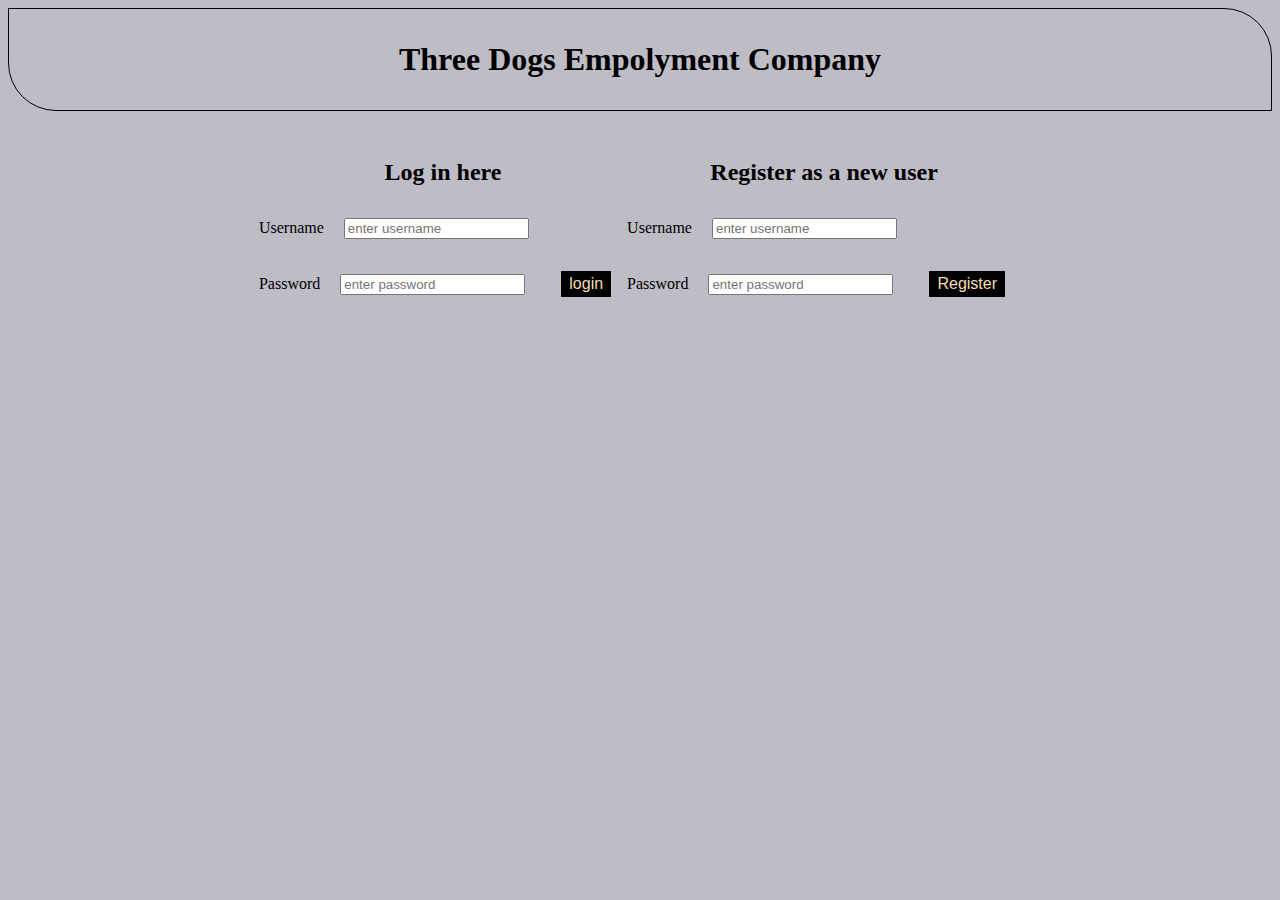
==== src/main/webapp/index.html @ 5157a45c "amended index.html, set up empolyee home page, rworked css" ====
<!DOCTYPE html>
<html lang="en">
<head>
    <meta charset="UTF-8">
    <meta http-equiv="X-UA-Compatible" content="IE=edge">
    <meta name="viewport" content="width=device-width, initial-scale=1.0">
    <title>Three Dogs</title>
    <link rel="stylesheet" href="css/styles.css">
</head>
<body>
    <header>
        <a href="index.html">
        <p>Three Dogs Empolyment Company</p>
        </a>
    </header>
    <main>
        <div class="container">
            <h1>Log in here</h1>
            <form method="post" action = "login">
                <label>Username</label>
                <input type="text" name="username" placeholder="enter username">
                <br>
                <label>Password</label>
                <input type="password" name="password" placeholder="enter password">
                <input type="submit" value="login">
            </form>
        </div>
        <div class="container">
            <h1>Register as a new user</h1>
            <form method="post" action = "register">
                <label>Username</label>
                <input type="text" name="username" placeholder="enter username">
                <br>
                <label>Password</label>
                <input type="password" name="password" placeholder="enter password">
                <input type="submit" value="Register">
            </form>
        </div>
    </main>
</body>
</html>
---- src/main/webapp/css/styles.css ----
body{
    background-color: #bebcc4;

}
header{
    border: solid black .05rem;
    border-radius: 0 3rem 0 3rem;
    font-weight: 700;
    display: flex;
    align-items: center;
    flex-direction: column;
    margin: 0 auto;
    padding: 0;
}
a, a:hover, a:focus, a:active {
    text-decoration: none;
    color: inherit;
}
header p {
    font-size: 2rem;
    text-decoration: none;
}
.container{
    display: flex;
    align-items: center;
    flex-direction: column;
    margin:2rem 0 2rem 0  ;
}
h1{
    font-size: 1.5rem;
}

input{
    margin: 1rem;
}
input[type=submit]{
    color: wheat;
    font-size: 1rem;
    padding: .25rem .5rem;
    background-color: black;
    border: none;
}
main{
    display: flex;
    flex-direction: row;
    flex-wrap: wrap;
    
    justify-content: center;

}
.area{
    width: 48%;
    
    gap: 1rem;
}
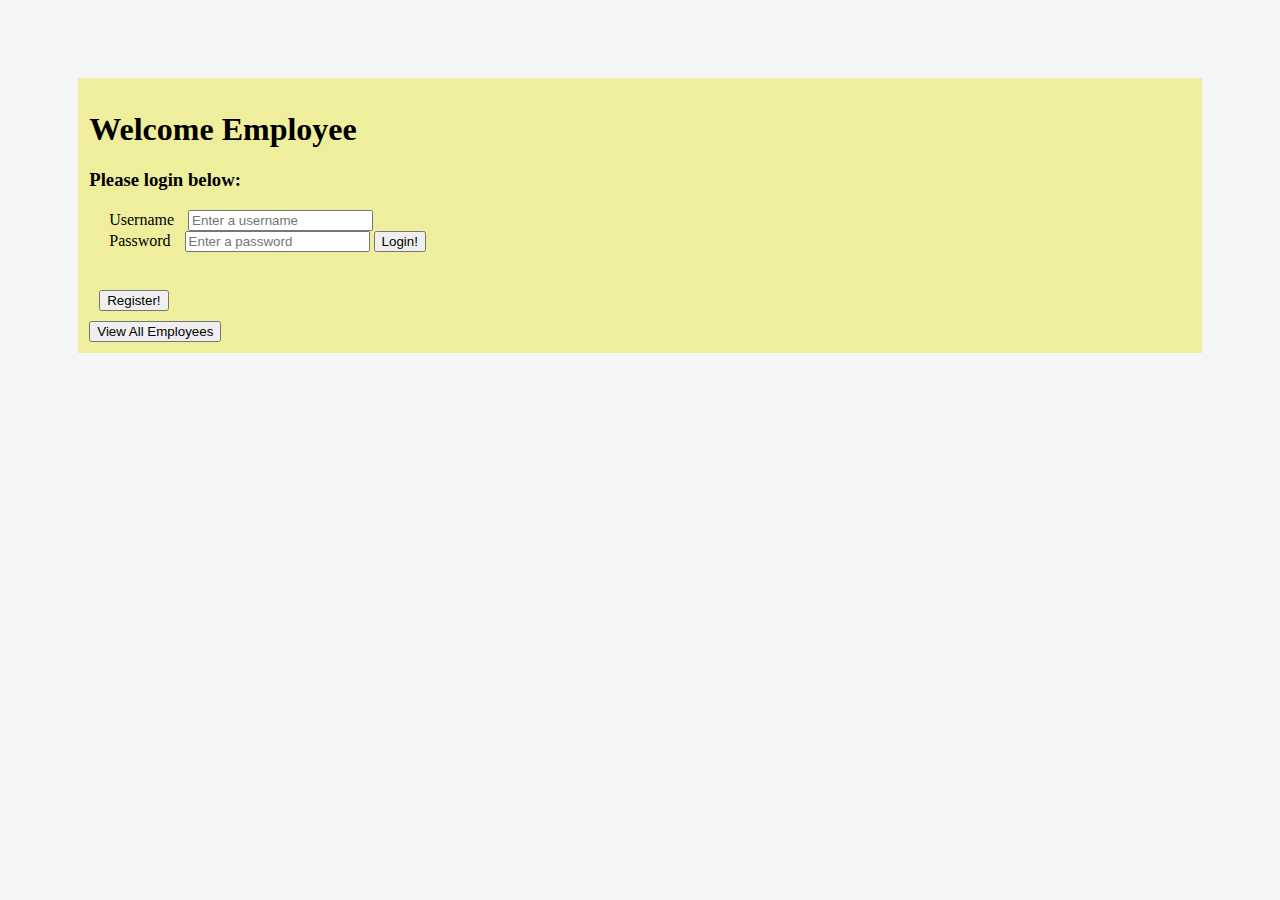
==== commit ce63d6a0: "Merge pull request #13 from ThreeDogsRev/saber" ====
--- a/src/main/webapp/index.html
+++ b/src/main/webapp/index.html
@@ -1,41 +1,97 @@
 <!DOCTYPE html>
-<html lang="en">
-<head>
-    <meta charset="UTF-8">
-    <meta http-equiv="X-UA-Compatible" content="IE=edge">
-    <meta name="viewport" content="width=device-width, initial-scale=1.0">
-    <title>Three Dogs</title>
-    <link rel="stylesheet" href="css/styles.css">
-</head>
-<body>
-    <header>
-        <a href="index.html">
-        <p>Three Dogs Empolyment Company</p>
-        </a>
-    </header>
-    <main>
-        <div class="container">
-            <h1>Log in here</h1>
-            <form method="post" action = "login">
-                <label>Username</label>
-                <input type="text" name="username" placeholder="enter username">
-                <br>
-                <label>Password</label>
-                <input type="password" name="password" placeholder="enter password">
-                <input type="submit" value="login">
+<html>
+  <head>
+    <meta charset="ISO-8859-1" />
+    <title>Employee Servlet App</title>
+
+    <!-- Bootstrap CDN link-->
+    <link
+      href="https://cdn.jsdelivr.net/npm/bootstrap@5.2.0-beta1/dist/css/bootstrap.min.css"
+      rel="stylesheet"
+      integrity="sha384-0evHe/X+R7YkIZDRvuzKMRqM+OrBnVFBL6DOitfPri4tjfHxaWutUpFmBp4vmVor"
+      crossorigin="anonymous"
+    />
+
+    <!-- defer will let the html load FIRST before linking the script -->
+    <!-- <script src="emp-table-script.js" defer></script> -->
+
+    <style>
+      body {
+        background-color: whitesmoke;
+        padding: 70px;
+      }
+
+      .card {
+        background-color: rgba(237, 237, 151, 0.944);
+        padding: 1%;
+      }
+
+      form,
+      label {
+        margin: 10px;
+      }
+    </style>
+  </head>
+
+  <body>
+    <div class="container">
+      <div class="card">
+        <div class="shadow-lg">
+          <div class="card-header text-center">
+            <h1>Welcome Employee</h1>
+            <h3>Please login below:</h3>
+          </div>
+
+          <div class="card-body text-center">
+            <!--  POST requests obfuscate (hide) the parameters and dont' show it in the URL -->
+            <form method="POST" action="login">
+              <!-- http://localhost:8080/employee-servlet-app/login -->
+
+              <label>Username</label>
+              <input
+                type="text"
+                name="username"
+                placeholder="Enter a username"
+              />
+              <br />
+
+              <label>Password</label>
+              <input
+                type="password"
+                name="password"
+                placeholder="Enter a password"
+              />
+
+              <input type="submit" value="Login!" />
             </form>
+
+            <br />
+
+            <!--Whenever I want a button to submit sometype of HTTP request it has to be in a FORM -->
+            <form method="GET" action="registration.html">
+              <input type="submit" value="Register!" />
+            </form>
+
+            <!-- Later we'll put a form below which sends a GET request to view all the employees -->
+            <button id="all-emps">View All Employees</button>
+            <!-- ctrl + shift + v to preview-->
+
+            <table class="table table-striped"></table>
+          </div>
         </div>
-        <div class="container">
-            <h1>Register as a new user</h1>
-            <form method="post" action = "register">
-                <label>Username</label>
-                <input type="text" name="username" placeholder="enter username">
-                <br>
-                <label>Password</label>
-                <input type="password" name="password" placeholder="enter password">
-                <input type="submit" value="Register">
-            </form>
-        </div>
-    </main>
-</body>
-</html>+      </div>
+    </div>
+
+    <script src="emp-table-script.js" type="text/javascript"></script>
+    <script
+      src="https://cdn.jsdelivr.net/npm/@popperjs/core@2.11.5/dist/umd/popper.min.js"
+      integrity="sha384-Xe+8cL9oJa6tN/veChSP7q+mnSPaj5Bcu9mPX5F5xIGE0DVittaqT5lorf0EI7Vk"
+      crossorigin="anonymous"
+    ></script>
+    <script
+      src="https://cdn.jsdelivr.net/npm/bootstrap@5.2.0-beta1/dist/js/bootstrap.min.js"
+      integrity="sha384-kjU+l4N0Yf4ZOJErLsIcvOU2qSb74wXpOhqTvwVx3OElZRweTnQ6d31fXEoRD1Jy"
+      crossorigin="anonymous"
+    ></script>
+  </body>
+</html>
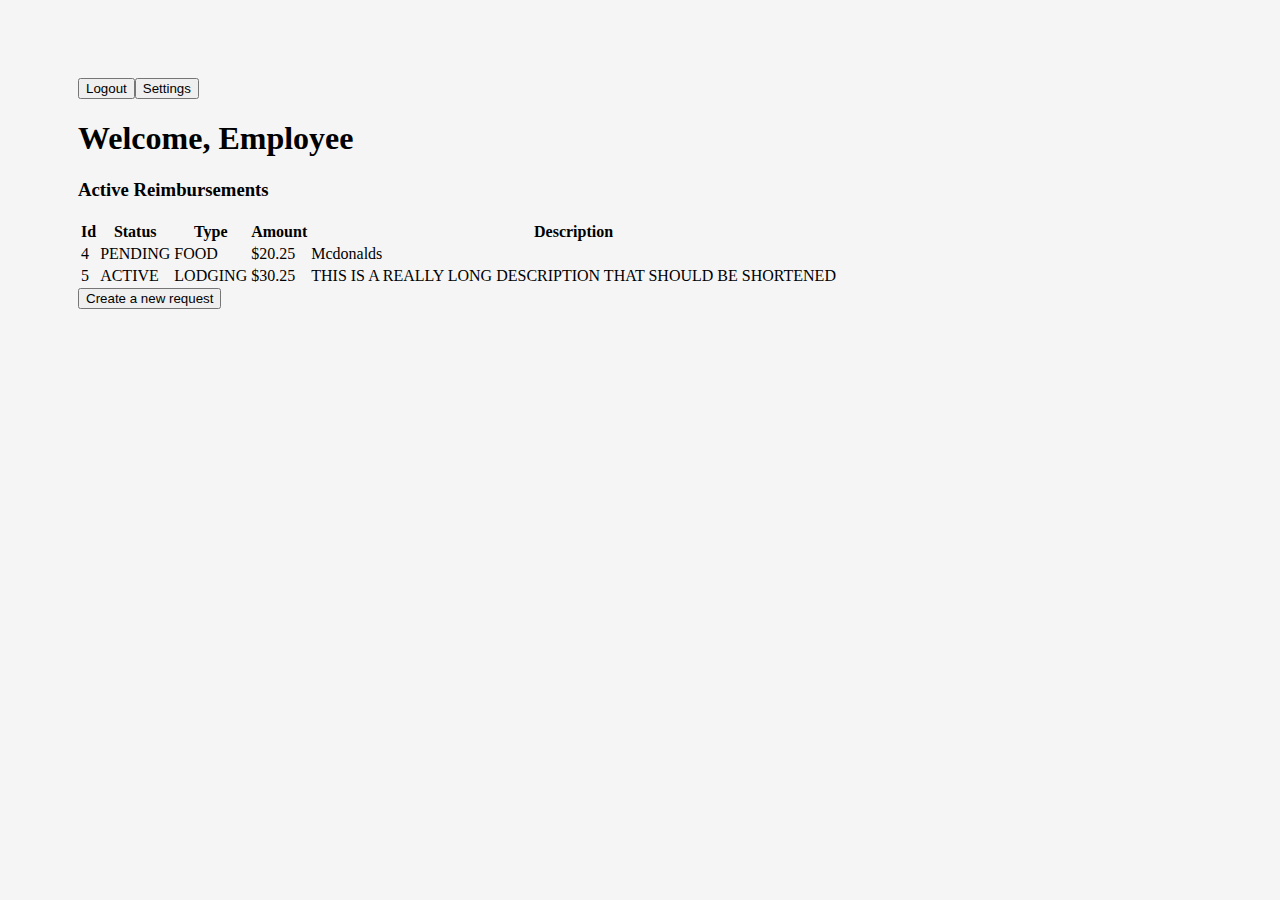
==== commit 8e8069c7: "added settings form" ====
--- a/src/main/webapp/index.html
+++ b/src/main/webapp/index.html
@@ -11,87 +11,109 @@
       integrity="sha384-0evHe/X+R7YkIZDRvuzKMRqM+OrBnVFBL6DOitfPri4tjfHxaWutUpFmBp4vmVor"
       crossorigin="anonymous"
     />
-
-    <!-- defer will let the html load FIRST before linking the script -->
-    <!-- <script src="emp-table-script.js" defer></script> -->
-
-    <style>
-      body {
-        background-color: whitesmoke;
-        padding: 70px;
-      }
-
-      .card {
-        background-color: rgba(237, 237, 151, 0.944);
-        padding: 1%;
-      }
-
-      form,
-      label {
-        margin: 10px;
-      }
-    </style>
+    <link href="css/styles.css" rel="stylesheet" />
+    <script src="js/login.js" defer></script>
+    <script src="js/empHomeJS.js" defer></script>
+    <script src="js/reimbursementHandler.js" defer></script>
+    <script src="js/userHandler.js" defer></script>
+    <script
+      src="https://cdn.jsdelivr.net/npm/bootstrap@5.2.0-beta1/dist/js/bootstrap.bundle.min.js"
+      integrity="sha384-pprn3073KE6tl6bjs2QrFaJGz5/SUsLqktiwsUTF55Jfv3qYSDhgCecCxMW52nD2"
+      crossorigin="anonymous"
+    ></script>
   </head>
 
   <body>
-    <div class="container">
-      <div class="card">
-        <div class="shadow-lg">
-          <div class="card-header text-center">
-            <h1>Welcome Employee</h1>
-            <h3>Please login below:</h3>
-          </div>
+    <div id="app" class="container">
+      <div id="modal-backdrop" class="">
+        <p>Loading . . .</p>
+      </div>
 
-          <div class="card-body text-center">
-            <!--  POST requests obfuscate (hide) the parameters and dont' show it in the URL -->
-            <form method="POST" action="login">
-              <!-- http://localhost:8080/employee-servlet-app/login -->
+      <div id="login-form">
+        <div class="card">
+          <div class="shadow-lg">
+            <div class="card-header text-center">
+              <h1>Welcome Employee</h1>
+              <h3>Please login below:</h3>
+            </div>
 
-              <label>Username</label>
-              <input
-                type="text"
-                name="username"
-                placeholder="Enter a username"
-              />
+            <div class="card-body text-center">
+              <!--  POST requests obfuscate (hide) the parameters and dont' show it in the URL -->
+              <form method="POST" action="login">
+                <!-- http://localhost:8080/employee-servlet-app/login -->
+
+                <label>Username</label>
+                <input
+                  type="text"
+                  name="username"
+                  placeholder="Enter a username"
+                />
+                <br />
+
+                <label>Password</label>
+                <input
+                  type="password"
+                  name="password"
+                  placeholder="Enter a password"
+                />
+
+                <input type="submit" value="Login!" />
+              </form>
+
               <br />
 
-              <label>Password</label>
-              <input
-                type="password"
-                name="password"
-                placeholder="Enter a password"
-              />
+              <!--Whenever I want a button to submit sometype of HTTP request it has to be in a FORM -->
+              <form method="GET" action="registration.html">
+                <input type="submit" value="Register!" />
+              </form>
 
-              <input type="submit" value="Login!" />
-            </form>
+              <!-- Later we'll put a form below which sends a GET request to view all the employees -->
+              <button id="all-emps">View All Employees</button>
+              <!-- ctrl + shift + v to preview-->
 
-            <br />
-
-            <!--Whenever I want a button to submit sometype of HTTP request it has to be in a FORM -->
-            <form method="GET" action="registration.html">
-              <input type="submit" value="Register!" />
-            </form>
-
-            <!-- Later we'll put a form below which sends a GET request to view all the employees -->
-            <button id="all-emps">View All Employees</button>
-            <!-- ctrl + shift + v to preview-->
-
-            <table class="table table-striped"></table>
+              <table class="table table-striped"></table>
+            </div>
           </div>
         </div>
       </div>
+
+      <div id="dashboard active">
+        <header style="display: flex">
+        <button id="logout-button">Logout</button>
+        <button id="user-settings-button">Settings</button>
+        </header>
+        <h1 id="welcome-message">Welcome Employee</h1>
+
+        <div class="container">
+          <div class="card-header">
+            <h3>Active Reimbursements</h3>
+            <table
+              id="reimbursements-table"
+              class="table table-bordered"
+            ></table>
+          </div>
+          <div class="card-body" id="new-reimbursement-button">
+            <button id="new-reimbursement-modal-open">
+              Create a new request
+            </button>
+          </div>
+        </div>
+      </div>
+
+      <div id="new-reimbursement-modal" class="modal">
+        <button id="new-reimbursement-modal-close" class="close">X</button>
+        <h1 class="title">Submit a new Reimbursement</h1>
+        <div id="reimbursement-form" class="content"></div>
+      </div>
+
+      <div id="user-settings-modal" class="modal">
+        <div class="content">
+          <button id="user-settings-modal-close" class="close">X</button>
+          <h1 class="text-center">Employee Information</h1>
+          <div id="user-settings-form-container"></div>
+        </div>
+      </div>
+
     </div>
-
-    <script src="emp-table-script.js" type="text/javascript"></script>
-    <script
-      src="https://cdn.jsdelivr.net/npm/@popperjs/core@2.11.5/dist/umd/popper.min.js"
-      integrity="sha384-Xe+8cL9oJa6tN/veChSP7q+mnSPaj5Bcu9mPX5F5xIGE0DVittaqT5lorf0EI7Vk"
-      crossorigin="anonymous"
-    ></script>
-    <script
-      src="https://cdn.jsdelivr.net/npm/bootstrap@5.2.0-beta1/dist/js/bootstrap.min.js"
-      integrity="sha384-kjU+l4N0Yf4ZOJErLsIcvOU2qSb74wXpOhqTvwVx3OElZRweTnQ6d31fXEoRD1Jy"
-      crossorigin="anonymous"
-    ></script>
   </body>
 </html>
--- a/src/main/webapp/css/styles.css
+++ b/src/main/webapp/css/styles.css
@@ -0,0 +1,115 @@
+body {
+  background-color: whitesmoke;
+  padding: 70px;
+}
+
+.card {
+  background-color: rgba(237, 237, 151, 0.944);
+  padding: 1%;
+}
+
+form,
+label {
+  margin: 10px;
+}
+
+form {
+  margin: 20px auto;
+  width: 420px;
+}
+.form-row {
+  padding: 5px 10px;
+}
+label {
+  display: block;
+  margin: 3px 0;
+}
+.form-row input {
+  padding: 3px 1px;
+  width: 100%;
+}
+input.currency {
+  text-align: right;
+  padding-right: 15px;
+}
+.input-group .form-control {
+  float: none;
+}
+.input-group .input-buttons {
+  position: relative;
+  z-index: 3;
+}
+
+#modal-backdrop {
+  display: none;
+  position: fixed;
+  top: 0;
+  left: 0;
+  width: 100%;
+  height: 100vh;
+  background-color: rgba(0, 0, 0, 0.75);
+  z-index: 10;
+  pointer-events: none;
+}
+
+#modal-backdrop.active{
+  display: block;
+  pointer-events: all;
+}
+
+#login-form {
+  display: none;
+}
+
+#login-form.active {
+  display: block;
+}
+
+#dashboard {
+  display: none;
+}
+
+#dashboard.active {
+  display: block;
+}
+
+.modal {
+  position: absolute;
+  z-index: 100;
+  background: white;
+  border-radius: 10px;
+  width: 80%;
+  height: 60%;
+  top: 10vh;
+  left: 10%;
+  box-shadow: 0 2px 8px rgba(0, 0, 0, 0.26);
+  display: none;
+}
+
+.modal.active {
+  display: block;
+  animation: fade-slide-in 0.3s ease-out forwards;
+}
+
+.modal .content{
+  padding: 10px;
+}
+
+.modal .close {
+  position: absolute;
+  top: 10px;
+  right: 10px;
+  height: 2rem;
+  width: 2rem;
+  border-radius: 10px;
+}
+
+.modal .title{
+  margin: 0;
+  padding: 1rem;
+  border-bottom: 1px solid #00329e;
+  background: #8f8f8f;
+  color: white;
+  border-radius: 10px 10px 0 0;
+  text-align: center;
+}
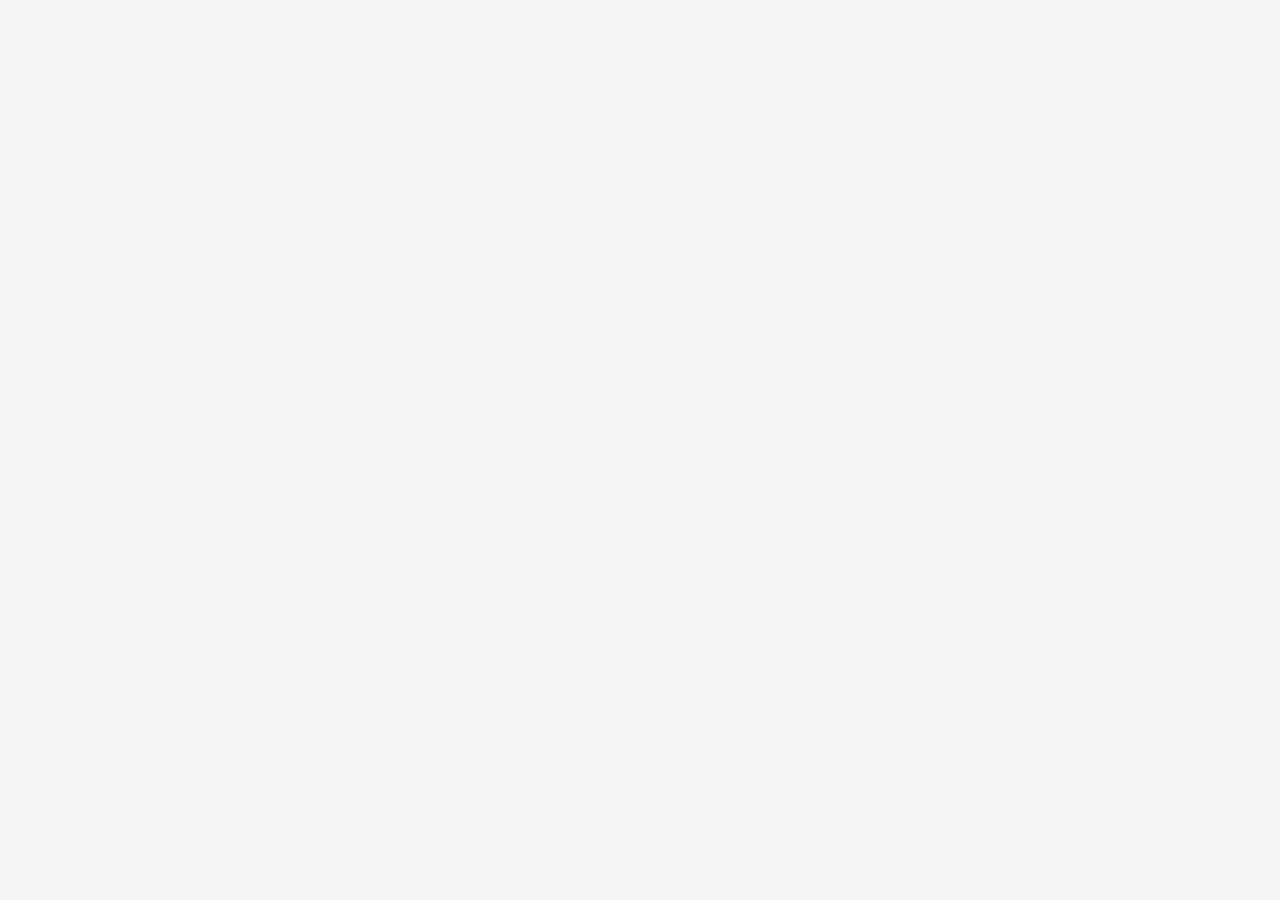
==== commit 2e873678: "Merge pull request #21 from ThreeDogsRev/new-home-page" ====
--- a/src/main/webapp/index.html
+++ b/src/main/webapp/index.html
@@ -77,7 +77,7 @@
         </div>
       </div>
 
-      <div id="dashboard active">
+      <div id="dashboard" class="">
         <header style="display: flex">
         <button id="logout-button">Logout</button>
         <button id="user-settings-button">Settings</button>
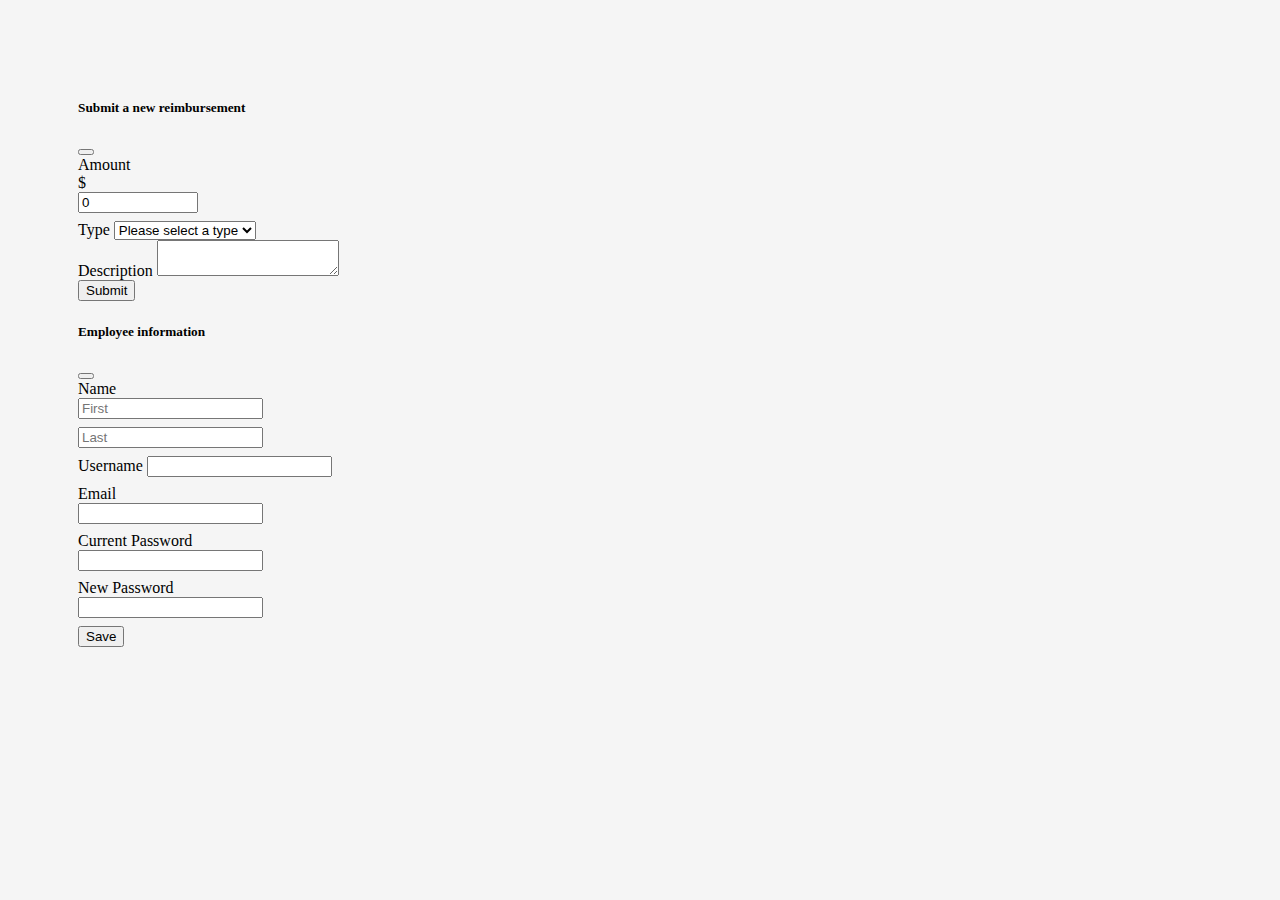
==== commit 1a4a8449: "Improve admin dashboard layout" ====
--- a/src/main/webapp/index.html
+++ b/src/main/webapp/index.html
@@ -1,119 +1,167 @@
 <!DOCTYPE html>
 <html>
-  <head>
-    <meta charset="ISO-8859-1" />
-    <title>Employee Servlet App</title>
 
-    <!-- Bootstrap CDN link-->
-    <link
-      href="https://cdn.jsdelivr.net/npm/bootstrap@5.2.0-beta1/dist/css/bootstrap.min.css"
-      rel="stylesheet"
-      integrity="sha384-0evHe/X+R7YkIZDRvuzKMRqM+OrBnVFBL6DOitfPri4tjfHxaWutUpFmBp4vmVor"
-      crossorigin="anonymous"
-    />
-    <link href="css/styles.css" rel="stylesheet" />
-    <script src="js/login.js" defer></script>
-    <script src="js/empHomeJS.js" defer></script>
-    <script src="js/reimbursementHandler.js" defer></script>
-    <script src="js/userHandler.js" defer></script>
-    <script
-      src="https://cdn.jsdelivr.net/npm/bootstrap@5.2.0-beta1/dist/js/bootstrap.bundle.min.js"
-      integrity="sha384-pprn3073KE6tl6bjs2QrFaJGz5/SUsLqktiwsUTF55Jfv3qYSDhgCecCxMW52nD2"
-      crossorigin="anonymous"
-    ></script>
-  </head>
+<head>
+  <meta charset="UTF-8" />
+  <title>ThreeDogs Employee Reimbursement System</title>
 
-  <body>
-    <div id="app" class="container">
-      <div id="modal-backdrop" class="">
-        <p>Loading . . .</p>
+  <!-- Bootstrap CDN link-->
+  <link href="https://cdn.jsdelivr.net/npm/bootstrap@5.2.0-beta1/dist/css/bootstrap.min.css" rel="stylesheet" integrity="sha384-0evHe/X+R7YkIZDRvuzKMRqM+OrBnVFBL6DOitfPri4tjfHxaWutUpFmBp4vmVor" crossorigin="anonymous" />
+  <link href="css/styles.css" rel="stylesheet" />
+  <script src="js/login.js" defer></script>
+  <script src="js/reimbursementHandler.js" defer></script>
+  <script src="js/userHandler.js" defer></script>
+  <script src="https://cdn.jsdelivr.net/npm/bootstrap@5.2.0-beta1/dist/js/bootstrap.bundle.min.js" integrity="sha384-pprn3073KE6tl6bjs2QrFaJGz5/SUsLqktiwsUTF55Jfv3qYSDhgCecCxMW52nD2" crossorigin="anonymous"></script>
+</head>
+
+<body>
+  <div id="app" class="container">
+
+    <div id="login-form">
+      <div class="card shadow-lg">
+
+        <div class="card-header text-center">
+          <h1>Welcome Employee</h1>
+          <h3>Please login below:</h3>
+        </div>
+
+        <div class="card-body text-center">
+          <form method="POST" action="login" class="col-sm-9 col-md-6 col-lg-5 col-xl-4 me-auto ms-auto">
+            <label for="username" class="visually-hidden">Username</label>
+            <input type="text" name="username" placeholder="Username" class="form-control mb-3" required>
+
+            <label for="password" class="visually-hidden">Password</label>
+            <input type="password" name="password" placeholder="Password" class="form-control mb-3" required>
+
+            <input type="submit" value="Log in" class="btn btn-primary">
+          </form>
+
+          <a href="registration.html" class="btn btn-outline-primary mt-2">Register</a>
+        </div>
       </div>
+    </div>
 
-      <div id="login-form">
-        <div class="card">
-          <div class="shadow-lg">
-            <div class="card-header text-center">
-              <h1>Welcome Employee</h1>
-              <h3>Please login below:</h3>
+    <div id="dashboard">
+      <header class="navbar">
+        <h1 class="navbar-brand">ThreeDogs Employment Co.</h1>
+        <div id="user-actions" class="d-flex">
+          <button id="user-settings-button" class="btn btn-outline-secondary me-2">Settings</button>
+          <button id="logout-button" class="btn btn-outline-danger">Logout</button>
+        </div>
+      </header>
+      <h1 id="welcome-message" class="text-center my-3">Welcome Employee</h1>
+
+      <div id="reimbursements-container" class="card shadow-lg mb-3">
+        <div class="card-header">
+          <h3>Your reimbursements</h3>
+        </div>
+        <div class="card-body table-responsive px-0" id="reimbursements-card">
+        </div>
+        <div class="card-footer" id="new-reimbursement-button">
+          <button id="new-reimbursement-modal-open" class="btn btn-primary w-100" data-bs-toggle="modal" data-bs-target="#new-reimbursement-modal" data-bs-backdrop="static">
+            Create a new request
+          </button>
+        </div>
+      </div>
+      <div id='admin-dashboard' class="card shadow-lg d-none mb-3">
+        <div id='admin-card' class="card-header">
+          <h3>Admin dashboard</h3>
+        </div>
+        <div id="admin-dashboard-body" class="card-body table-responsive px-0">
+        </div>
+      </div>
+    </div>
+
+  </div>
+
+
+  <form method="POST" action="new-reimbursement" id="new-reimbursement-modal" class="modal" tabindex="-1">
+    <div class="modal-dialog modal-dialog-centered modal-lg">
+      <div class="modal-content">
+        <div class="modal-header">
+          <h5 class="modal-title w-100 text-center">Submit a new reimbursement</h5>
+          <button type="button" class="btn-close" data-bs-dismiss="modal" aria-label="Close"></button>
+        </div>
+        <div class="modal-body">
+          <div class="form-row"><label for="amount">Amount</label>
+            <div class="input-group">
+              <div class="input-group-text">$</div>
+              <input id="reimbursement-form-amount" type="number" name="amount" value="0" min="0" max="9999999" step="0.01" data-number-to-currency-locale="en-US" data-number-to-currency-symbol="$" data-mumber-stepfactor="100" class="form-control currency" required="true">
             </div>
+          </div>
+          <div class="form-row">
+            <label for="type">Type</label>
+            <select id="reimbursement-form-type" class="form-select" name="type" required="true">
+              <option selected>Please select a type</option>
+              <option value="Food">Food</option>
+              <option value="Travel">Travel</option>
+              <option value="Lodging">Lodging</option>
+              <option value="Other">Other</option>
+            </select>
+          </div>
+          <div class="form-row">
+            <label for="type">Description</label>
+            <textarea id="reimbursement-form-description" class="form-control" name="description" maxlength="255" required="true"></textarea>
+          </div>
+        </div>
+        <div class="modal-footer">
+          <button type="submit" id="submit" class="btn btn-primary">Submit</button>
+        </div>
+      </div>
+    </div>
+  </form>
 
-            <div class="card-body text-center">
-              <!--  POST requests obfuscate (hide) the parameters and dont' show it in the URL -->
-              <form method="POST" action="login">
-                <!-- http://localhost:8080/employee-servlet-app/login -->
-
-                <label>Username</label>
-                <input
-                  type="text"
-                  name="username"
-                  placeholder="Enter a username"
-                />
-                <br />
-
-                <label>Password</label>
-                <input
-                  type="password"
-                  name="password"
-                  placeholder="Enter a password"
-                />
-
-                <input type="submit" value="Login!" />
-              </form>
-
-              <br />
-
-              <!--Whenever I want a button to submit sometype of HTTP request it has to be in a FORM -->
-              <form method="GET" action="registration.html">
-                <input type="submit" value="Register!" />
-              </form>
-
-              <!-- Later we'll put a form below which sends a GET request to view all the employees -->
-              <button id="all-emps">View All Employees</button>
-              <!-- ctrl + shift + v to preview-->
-
-              <table class="table table-striped"></table>
+  <form method="POST" action="me" id="user-settings-modal" class="modal" tabindex="-1">
+    <div class="modal-dialog modal-dialog-centered modal-lg">
+      <div class="modal-content">
+        <div class="modal-header">
+          <h5 class="modal-title w-100 text-center">Employee information</h5>
+          <button type="button" class="btn-close" data-bs-dismiss="modal" aria-label="Close"></button>
+        </div>
+        <div id="user-settings-form-container" class="modal-body">
+          <div id="user-settings-form-container">
+            <div class="form-row">
+              <label for="Name">Name</label>
+              <div class="row g-2">
+                <div class="col-6">
+                  <input id="firstname" type="string" name="firstname" placeholder="First" value="" required class="form-control">
+                </div>
+                <div class="col-6">
+                  <input id="lastname" type="string" name="lastname" placeholder="Last" value="" required class="form-control">
+                </div>
+              </div>
+            </div>
+          </div>
+          <div class="form-row">
+            <label for="username">Username</label>
+            <input id="username" type="string" name="username" value="" required class="form-control">
+          </div>
+          <div class="form-row">
+            <label for="email">Email</label>
+            <div class="input-group flex-nowrap">
+              <input id="email" type="email" name="email" value="" required class="form-control">
+            </div>
+          </div>
+          <div class="form-row">
+            <label for="currentPassword">Current Password</label>
+            <div class="input-group flex-nowrap">
+              <input id="currentPassword" type="password" name="currentPassword" value="" required class="form-control">
+            </div>
+          </div>
+          <div class="form-row">
+            <label for="password">New Password</label>
+            <div class="input-group flex-nowrap">
+              <input id="newPassword" type="password" name="newPassword" value="" class="form-control">
             </div>
           </div>
         </div>
-      </div>
-
-      <div id="dashboard" class="">
-        <header style="display: flex">
-        <button id="logout-button">Logout</button>
-        <button id="user-settings-button">Settings</button>
-        </header>
-        <h1 id="welcome-message">Welcome Employee</h1>
-
-        <div class="container">
-          <div class="card-header">
-            <h3>Active Reimbursements</h3>
-            <table
-              id="reimbursements-table"
-              class="table table-bordered"
-            ></table>
-          </div>
-          <div class="card-body" id="new-reimbursement-button">
-            <button id="new-reimbursement-modal-open">
-              Create a new request
-            </button>
-          </div>
+        <div class="modal-footer">
+          <button type="submit" class="btn btn-primary" id="submit">Save</button>
         </div>
       </div>
+    </div>
+  </form>
 
-      <div id="new-reimbursement-modal" class="modal">
-        <button id="new-reimbursement-modal-close" class="close">X</button>
-        <h1 class="title">Submit a new Reimbursement</h1>
-        <div id="reimbursement-form" class="content"></div>
-      </div>
+</body>
 
-      <div id="user-settings-modal" class="modal">
-        <div class="content">
-          <button id="user-settings-modal-close" class="close">X</button>
-          <h1 class="text-center">Employee Information</h1>
-          <div id="user-settings-form-container"></div>
-        </div>
-      </div>
-
-    </div>
-  </body>
 </html>
--- a/src/main/webapp/css/styles.css
+++ b/src/main/webapp/css/styles.css
@@ -1,60 +1,6 @@
 body {
   background-color: whitesmoke;
   padding: 70px;
-}
-
-.card {
-  background-color: rgba(237, 237, 151, 0.944);
-  padding: 1%;
-}
-
-form,
-label {
-  margin: 10px;
-}
-
-form {
-  margin: 20px auto;
-  width: 420px;
-}
-.form-row {
-  padding: 5px 10px;
-}
-label {
-  display: block;
-  margin: 3px 0;
-}
-.form-row input {
-  padding: 3px 1px;
-  width: 100%;
-}
-input.currency {
-  text-align: right;
-  padding-right: 15px;
-}
-.input-group .form-control {
-  float: none;
-}
-.input-group .input-buttons {
-  position: relative;
-  z-index: 3;
-}
-
-#modal-backdrop {
-  display: none;
-  position: fixed;
-  top: 0;
-  left: 0;
-  width: 100%;
-  height: 100vh;
-  background-color: rgba(0, 0, 0, 0.75);
-  z-index: 10;
-  pointer-events: none;
-}
-
-#modal-backdrop.active{
-  display: block;
-  pointer-events: all;
 }
 
 #login-form {
@@ -73,43 +19,15 @@
   display: block;
 }
 
-.modal {
-  position: absolute;
-  z-index: 100;
-  background: white;
-  border-radius: 10px;
-  width: 80%;
-  height: 60%;
-  top: 10vh;
-  left: 10%;
-  box-shadow: 0 2px 8px rgba(0, 0, 0, 0.26);
-  display: none;
+#dashboard .card-header > h3 {
+  text-align: center;
+  margin: 0;
 }
 
-.modal.active {
-  display: block;
-  animation: fade-slide-in 0.3s ease-out forwards;
+.modal-content input {
+  margin-bottom: 0.5rem;
 }
 
-.modal .content{
-  padding: 10px;
+th {
+  padding: 0.5rem;
 }
-
-.modal .close {
-  position: absolute;
-  top: 10px;
-  right: 10px;
-  height: 2rem;
-  width: 2rem;
-  border-radius: 10px;
-}
-
-.modal .title{
-  margin: 0;
-  padding: 1rem;
-  border-bottom: 1px solid #00329e;
-  background: #8f8f8f;
-  color: white;
-  border-radius: 10px 10px 0 0;
-  text-align: center;
-}
